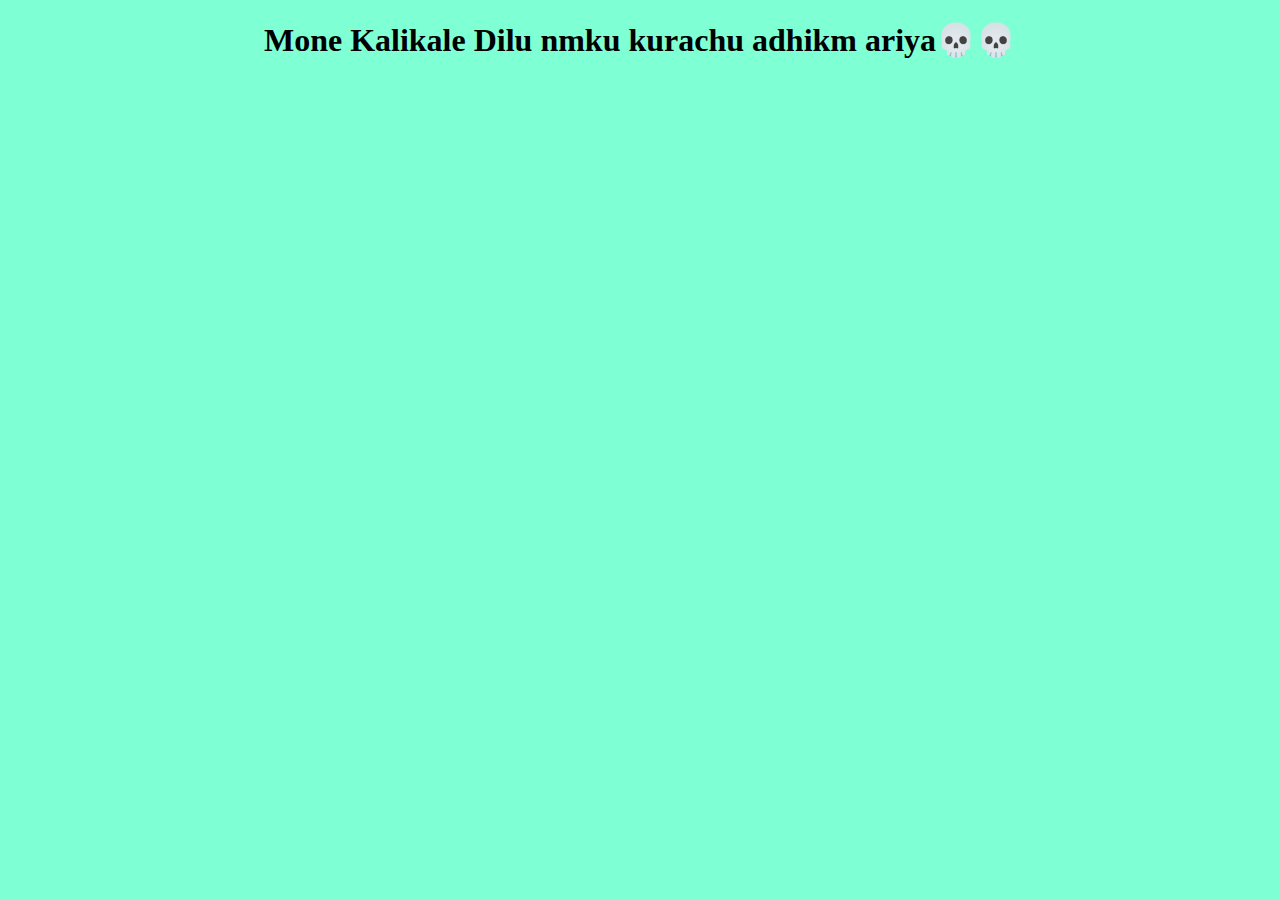
==== dilu.html @ e40b3d7c "Add files via upload" ====
<!DOCTYPE html>
<html lang="en">
<head>
    <meta charset="UTF-8">
    <meta name="viewport" content="width=device-width, initial-scale=1.0">
    <title>Dilu</title>
    <link rel="stylesheet" href="./style.css" />
</head>
<body>
   <div class="dia">
    <h1>
        Mone Kalikale Dilu nmku kurachu adhikm ariya💀💀
    </h1>
    </div>
    <div class="gif">  
       
    <iframe src="https://giphy.com/embed/8qABb3dgjun8PdNirg" width="475" height="480" frameBorder="0" class="gify" ></iframe>
   </div>
</body>
</html>
---- style.css ----
.dia{
    text-align: center;
}
.gify{
    align-content: center;
    align-self: center;
    align-items: center;
    text-align: center;
}
*{
    background-color: aquamarine;
}
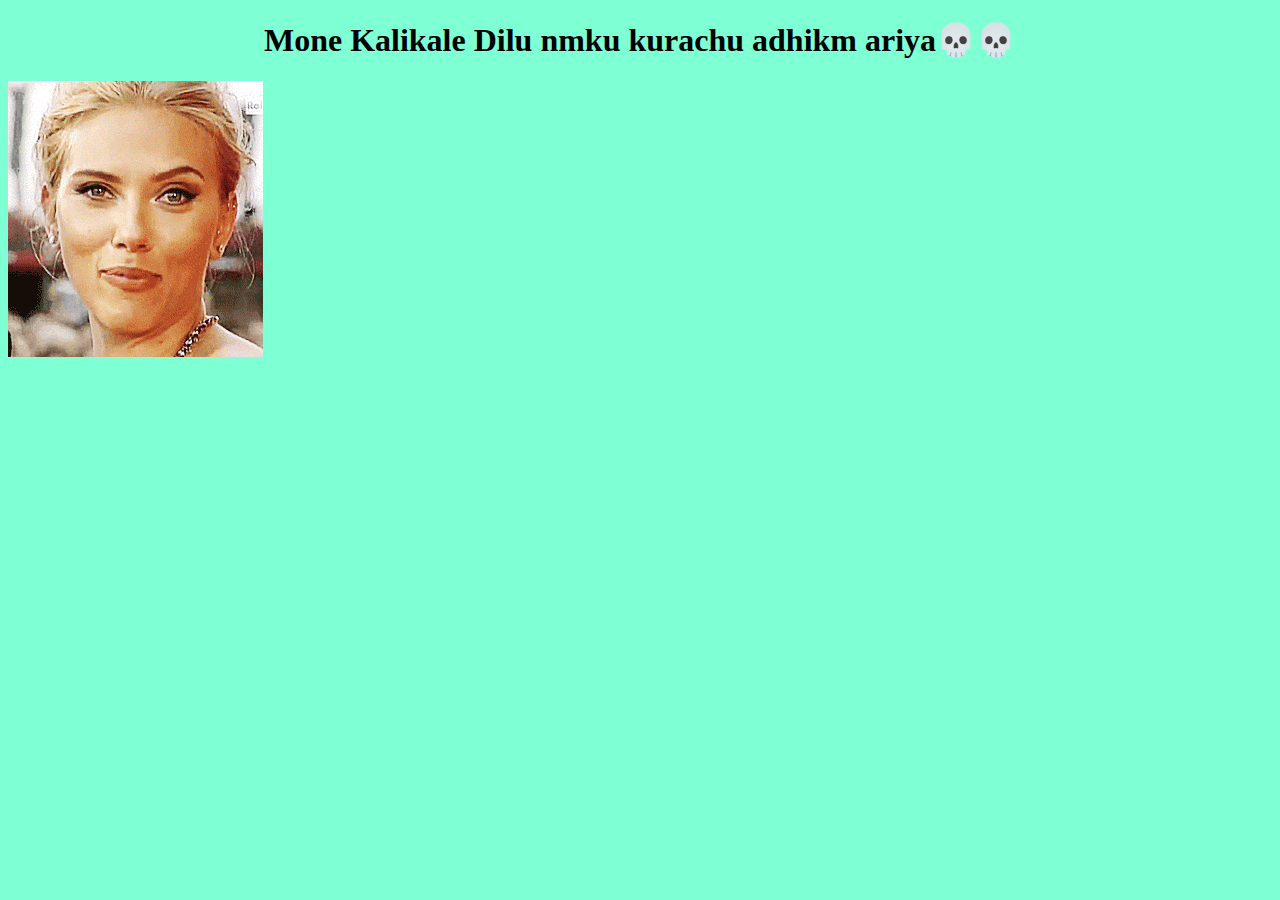
==== commit f9d3ea75: "Update dilu.html" ====
--- a/dilu.html
+++ b/dilu.html
@@ -13,8 +13,7 @@
     </h1>
     </div>
     <div class="gif">  
-       
-    <iframe src="https://giphy.com/embed/8qABb3dgjun8PdNirg" width="475" height="480" frameBorder="0" class="gify" ></iframe>
+       <img src="./wow.gif">
    </div>
 </body>
-</html>+</html>
